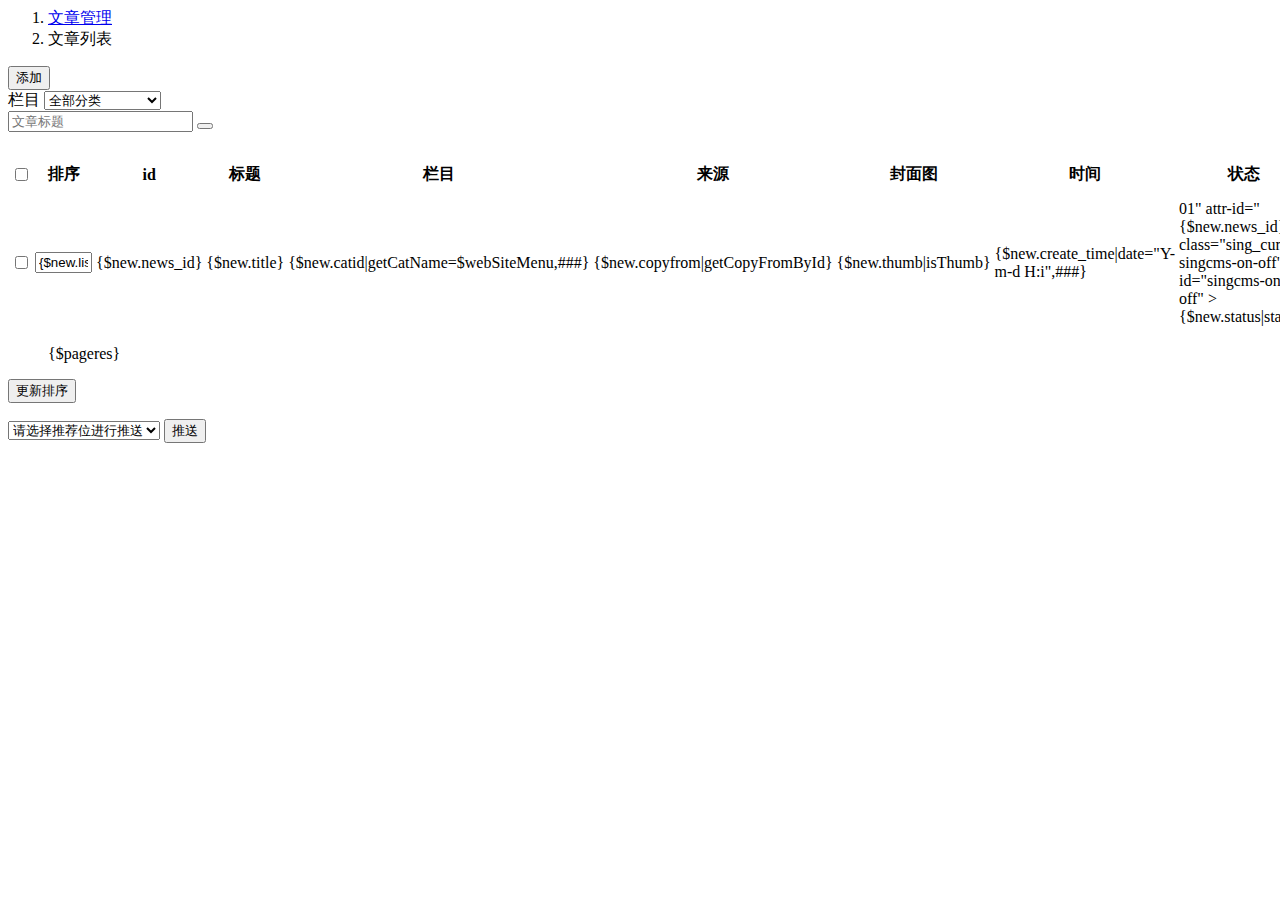
==== Application/Admin/View/Content/index.html @ b46946a7 "upindex" ====
<include file="Index/header" />
<body>
<div id="wrapper">

  <include file="Index/nav"/>
  <div id="page-wrapper">

    <div class="container-fluid" >

      <!-- Page Heading -->
      <div class="row">
        <div class="col-lg-12">

          <ol class="breadcrumb">
            <li>
              <i class="fa fa-dashboard"></i>  <a href="/admin.php?c=content">文章管理</a>
            </li>
            <li class="active">
              <i class="fa fa-table"></i>文章列表
            </li>
          </ol>
        </div>
      </div>
      <!-- /.row -->
      <div >
        <button  id="button-add" type="button" class="btn btn-primary dropdown-toggle" data-toggle="dropdown" aria-haspopup="true" aria-expanded="false"><span class="glyphicon glyphicon-plus" aria-hidden="true"></span>添加 </button>
      </div>
      <div class="row">
        <form action="/admin.php" method="get">
          <div class="col-md-3">
            <div class="input-group">
              <span class="input-group-addon">栏目</span>
              <select class="form-control" name="catid">
                <option value='' >全部分类</option>
                <foreach name="webSiteMenu" item="sitenav">
                  <option value="{$sitenav.menu_id}" >{$sitenav.name}</option>
                </foreach>
              </select>
            </div>
          </div>
          <input type="hidden" name="c" value="content"/>
          <input type="hidden" name="a" value="index"/>
          <div class="col-md-3">
            <div class="input-group">
              <input class="form-control" name="title" type="text" value="" placeholder="文章标题" />
                <span class="input-group-btn">
                  <button id="sub_data" type="submit" class="btn btn-primary"><i class="glyphicon glyphicon-search"></i></button>
                </span>
            </div>
          </div>
        </form>
      </div>
      <div class="row">
        <div class="col-lg-6">
          <h3></h3>
          <div class="table-responsive">
            <form id="singcms-listorder">
              <table class="table table-bordered table-hover singcms-table">
                <thead>
                <tr>
                  <th id="singcms-checkbox-all" width="10"><input type="checkbox"/></th>
                  <th width="14">排序</th><!--6.7-->
                  <th>id</th>
                  <th>标题</th>
                  <th>栏目</th>
                  <th>来源</th>
                  <th>封面图</th>
                  <th>时间</th>
                  <th>状态</th>
                  <th>操作</th>
                </tr>
                </thead>
                <tbody>
                <volist name="news" id="new">
                  <tr>
                    <td><input type="checkbox" name="pushcheck" value="{$new.news_id}"></td>
                    <td><input size=4 type='text'  name='listorder[{$new.news_id}]' value="{$new.listorder}"/></td><!--6.7-->
                    <td>{$new.news_id}</td>
                    <td>{$new.title}</td>
                    <td>{$new.catid|getCatName=$webSiteMenu,###}</td>
                    <td>{$new.copyfrom|getCopyFromById}</td>
                    <td>
                      {$new.thumb|isThumb}
                    </td>
                    <td>{$new.create_time|date="Y-m-d H:i",###}</td>
                    <td><span  attr-status="<if condition="$new['status'] eq 1">0<else/>1</if>"  attr-id="{$new.news_id}" class="sing_cursor singcms-on-off" id="singcms-on-off" >{$new.status|status}</span></td>
                    <td><span class="sing_cursor glyphicon glyphicon-edit" aria-hidden="true" id="singcms-edit" attr-id="{$new.news_id}" ></span>
                      <a href="javascript:void(0)" id="singcms-delete"  attr-id="{$new.news_id}"  attr-message="删除">
                        <span class="glyphicon glyphicon-remove-circle" aria-hidden="true"></span>
                      </a>
                      <a target="_blank" href="/index.php?c=detail&a=view&id={$new.news_id}" class="sing_cursor glyphicon glyphicon-eye-open" aria-hidden="true"  ></a>

                    </td>
                  </tr>
                </volist>

                </tbody>
              </table>
              <nav>

              <ul >
                {$pageres}
              </ul>

            </nav>
              <div>
                <button  id="button-listorder" type="button" class="btn btn-primary dropdown-toggle" ><span class="glyphicon glyphicon-resize-vertical" aria-hidden="true"></span>更新排序</button>
              </div>
            </form>
            <div class="input-group">
              <select class="form-control" name="position_id" id="select-push">
                <option value="0">请选择推荐位进行推送</option>
                <foreach name="positions" item="position">
                  <option value="{$position.id}">{$position.name}</option>
                </foreach>
              </select>
              <button id="singcms-push" type="button" class="btn btn-primary">推送</button>
            </div>

          </div>
        </div>

      </div>
      <!-- /.row -->



    </div>
    <!-- /.container-fluid -->

  </div>
  <!-- /#page-wrapper -->

</div>
<!-- /#wrapper -->
<script>
  var SCOPE = {
    'edit_url' : '/admin.php?c=content&a=edit',
    'add_url' : '/admin.php?c=content&a=add',
    'set_status_url' : '/admin.php?c=content&a=setStatus',
    'sing_news_view_url' : '/index.php?c=view',
    'listorder_url' : '/admin.php?c=content&a=listorder',
    'push_url' : '/admin.php?c=content&a=push',
  }
</script>
<include file="Index/footer" />
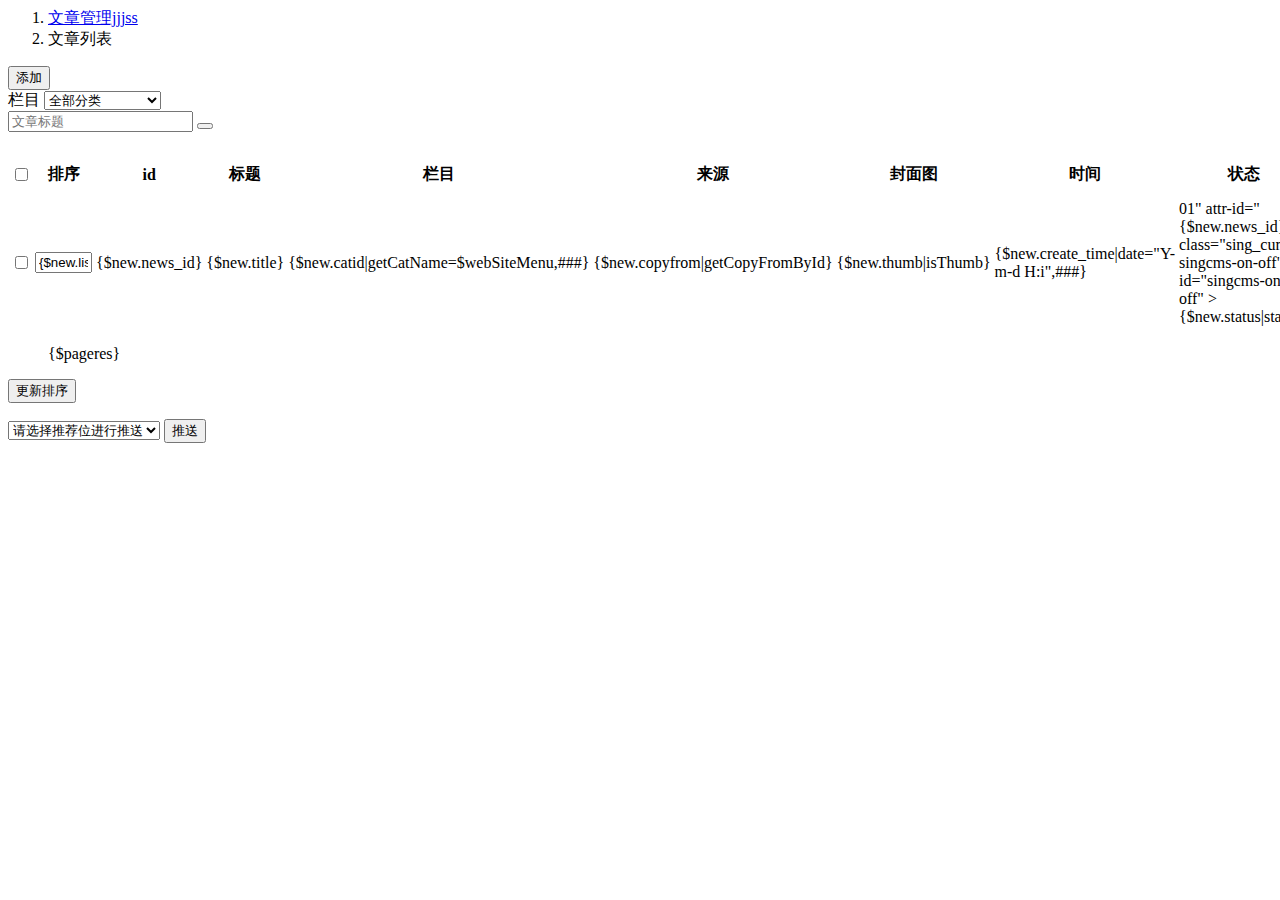
==== commit 25a79723: "update101716" ====
--- a/Application/Admin/View/Content/index.html
+++ b/Application/Admin/View/Content/index.html
@@ -13,7 +13,7 @@
 
           <ol class="breadcrumb">
             <li>
-              <i class="fa fa-dashboard"></i>  <a href="/admin.php?c=content">文章管理</a>
+              <i class="fa fa-dashboard"></i>  <a href="/admin.php?c=content">文章管理jjjss</a>
             </li>
             <li class="active">
               <i class="fa fa-table"></i>文章列表
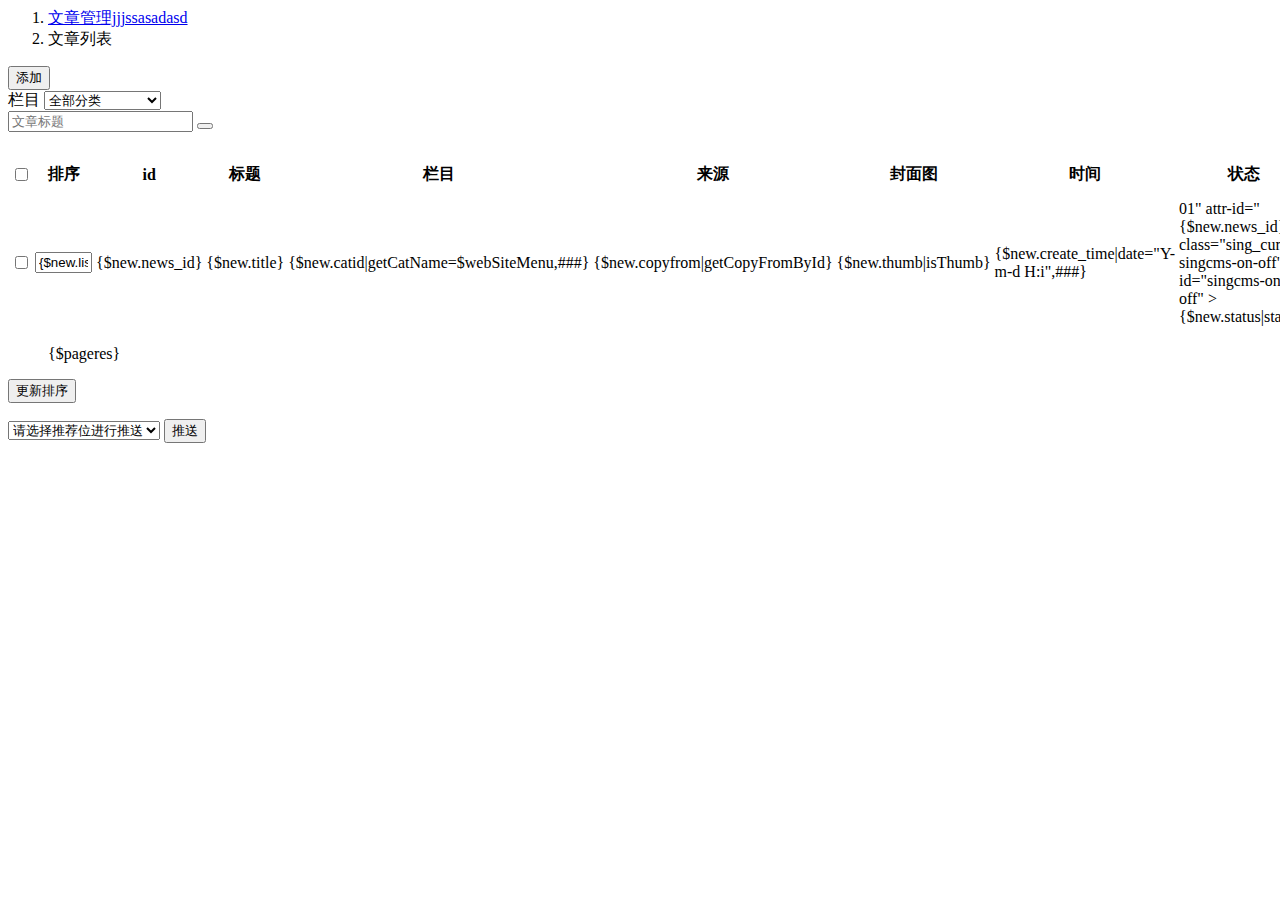
==== commit f6dba495: "opaod" ====
--- a/Application/Admin/View/Content/index.html
+++ b/Application/Admin/View/Content/index.html
@@ -13,7 +13,7 @@
 
           <ol class="breadcrumb">
             <li>
-              <i class="fa fa-dashboard"></i>  <a href="/admin.php?c=content">文章管理jjjss</a>
+              <i class="fa fa-dashboard"></i>  <a href="/admin.php?c=content">文章管理jjjssasadasd</a>
             </li>
             <li class="active">
               <i class="fa fa-table"></i>文章列表
